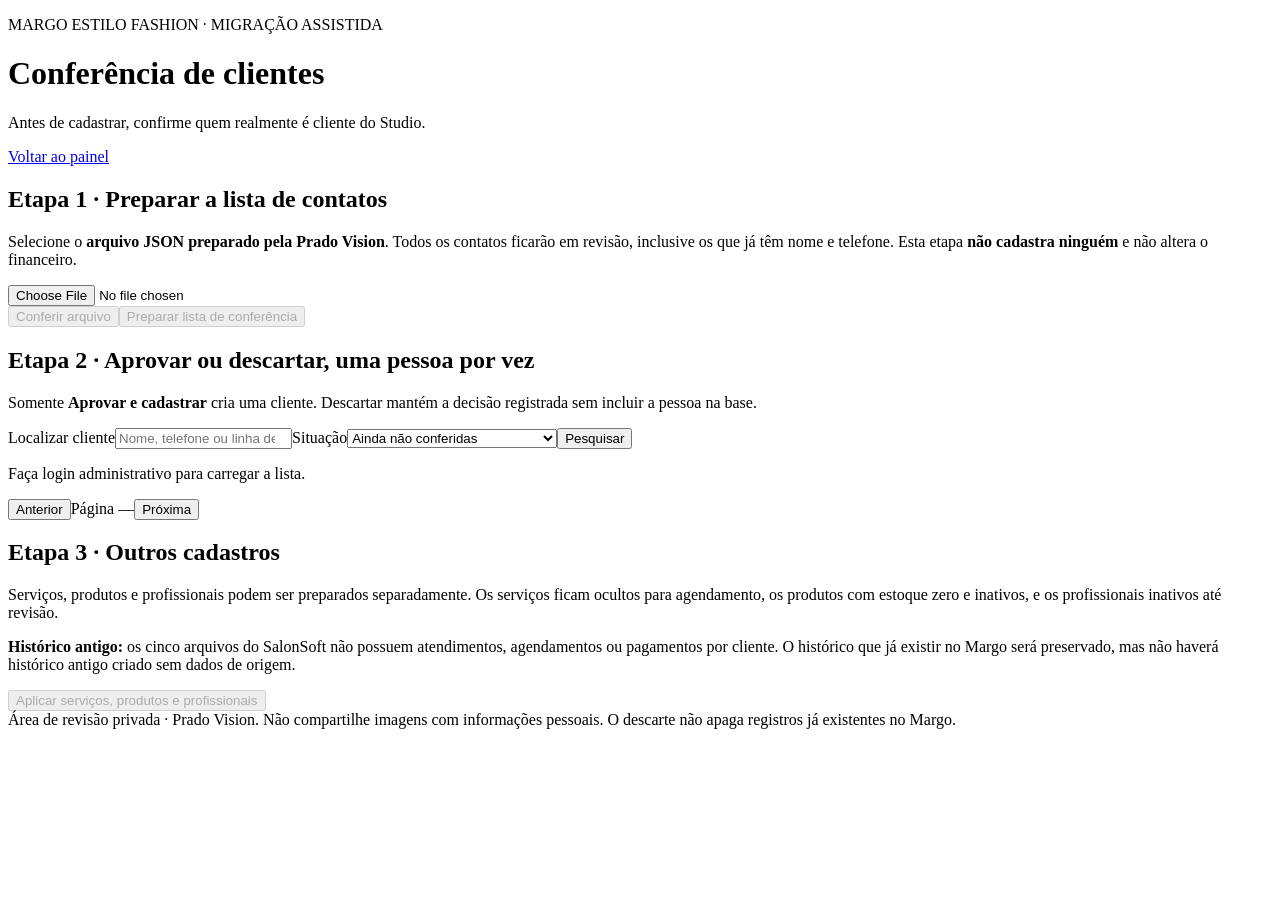
==== prado-migration/public/aprovacao-clientes.html @ 975df6e6 "feat: tela de revisao individual SalonSoft - public/aprovacao-clientes.html" ====
<!doctype html>
<html lang="pt-BR"><head><meta charset="utf-8"><meta name="viewport" content="width=device-width,initial-scale=1">
<title>Conferência de clientes | Margo Estilo Fashion</title>
<link rel="stylesheet" href="/aprovacao-clientes.css"></head><body>
<main class="shell">
<header><div><p class="eyebrow">MARGO ESTILO FASHION · MIGRAÇÃO ASSISTIDA</p><h1>Conferência de clientes</h1><p class="muted">Antes de cadastrar, confirme quem realmente é cliente do Studio.</p></div><a class="back" href="/admin">Voltar ao painel</a></header>
<section class="notice" id="notice" role="alert" hidden></section>
<section class="metrics" id="metrics" aria-label="Andamento da conferência"></section>
<section class="card" id="startSection"><h2>Etapa 1 · Preparar a lista de contatos</h2>
<p>Selecione o <strong>arquivo JSON preparado pela Prado Vision</strong>. Todos os contatos ficarão em revisão, inclusive os que já têm nome e telefone. Esta etapa <strong>não cadastra ninguém</strong> e não altera o financeiro.</p>
<input type="file" id="file" accept=".json,application/json">
<div class="actions"><button id="preview" class="secondary" disabled>Conferir arquivo</button><button id="prepare" disabled>Preparar lista de conferência</button></div>
<p id="fileMessage" class="muted" aria-live="polite"></p>
</section>
<section class="card"><div class="section-heading"><div><h2>Etapa 2 · Aprovar ou descartar, uma pessoa por vez</h2><p class="muted">Somente <strong>Aprovar e cadastrar</strong> cria uma cliente. Descartar mantém a decisão registrada sem incluir a pessoa na base.</p></div></div>
<div class="filters"><label>Localizar cliente<input type="search" id="search" placeholder="Nome, telefone ou linha de origem"></label><label>Situação<select id="status"><option value="pendente">Ainda não conferidas</option><option value="aprovado">Aprovadas</option><option value="descartado">Descartadas</option><option value="vinculado">Vinculadas a cadastro existente</option><option value="todos">Todas</option></select></label><button id="find" class="secondary">Pesquisar</button></div>
<div class="list" id="clients" aria-live="polite"><p class="muted">Faça login administrativo para carregar a lista.</p></div>
<div class="pagination"><button id="previous" class="secondary">Anterior</button><span id="pageInfo">Página —</span><button id="next" class="secondary">Próxima</button></div>
</section>
<section class="card" id="auxSection"><h2>Etapa 3 · Outros cadastros</h2>
<p>Serviços, produtos e profissionais podem ser preparados separadamente. Os serviços ficam ocultos para agendamento, os produtos com estoque zero e inativos, e os profissionais inativos até revisão.</p>
<p><strong>Histórico antigo:</strong> os cinco arquivos do SalonSoft não possuem atendimentos, agendamentos ou pagamentos por cliente. O histórico que já existir no Margo será preservado, mas não haverá histórico antigo criado sem dados de origem.</p>
<div class="actions"><button id="modules" class="secondary" disabled>Aplicar serviços, produtos e profissionais</button><span id="moduleStatus" class="muted"></span></div>
</section>
<footer>Área de revisão privada · Prado Vision. Não compartilhe imagens com informações pessoais. O descarte não apaga registros já existentes no Margo.</footer>
</main><script defer src="/aprovacao-clientes.js"></script></body></html>
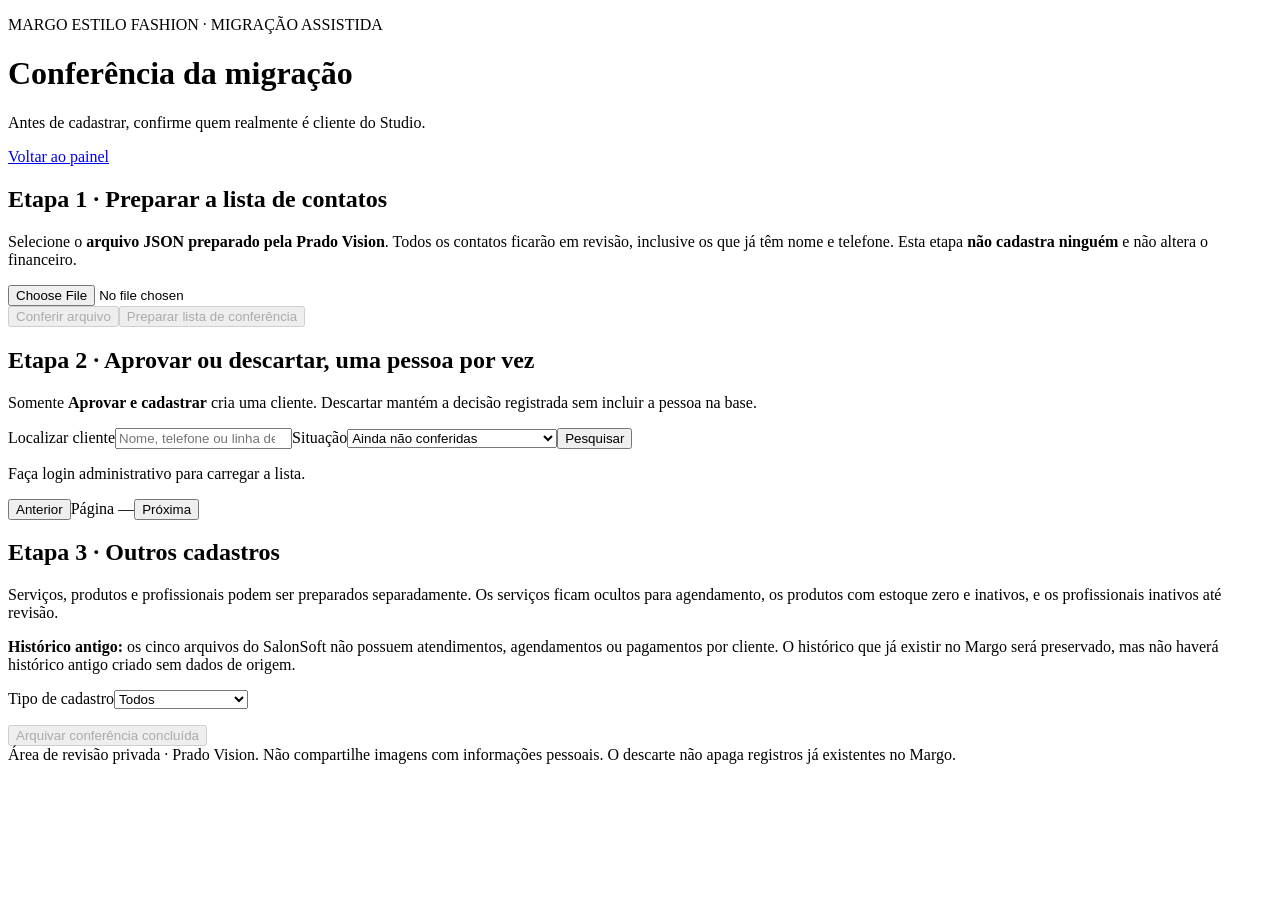
==== commit 9ee00458: "Conferência individual SalonSoft: aprovacao-clientes.html" ====
--- a/prado-migration/public/aprovacao-clientes.html
+++ b/prado-migration/public/aprovacao-clientes.html
@@ -1,9 +1,9 @@
 <!doctype html>
 <html lang="pt-BR"><head><meta charset="utf-8"><meta name="viewport" content="width=device-width,initial-scale=1">
-<title>Conferência de clientes | Margo Estilo Fashion</title>
+<title>Conferência da migração | Margo Estilo Fashion</title>
 <link rel="stylesheet" href="/aprovacao-clientes.css"></head><body>
 <main class="shell">
-<header><div><p class="eyebrow">MARGO ESTILO FASHION · MIGRAÇÃO ASSISTIDA</p><h1>Conferência de clientes</h1><p class="muted">Antes de cadastrar, confirme quem realmente é cliente do Studio.</p></div><a class="back" href="/admin">Voltar ao painel</a></header>
+<header><div><p class="eyebrow">MARGO ESTILO FASHION · MIGRAÇÃO ASSISTIDA</p><h1>Conferência da migração</h1><p class="muted">Antes de cadastrar, confirme quem realmente é cliente do Studio.</p></div><a class="back" href="/admin">Voltar ao painel</a></header>
 <section class="notice" id="notice" role="alert" hidden></section>
 <section class="metrics" id="metrics" aria-label="Andamento da conferência"></section>
 <section class="card" id="startSection"><h2>Etapa 1 · Preparar a lista de contatos</h2>
@@ -20,7 +20,7 @@
 <section class="card" id="auxSection"><h2>Etapa 3 · Outros cadastros</h2>
 <p>Serviços, produtos e profissionais podem ser preparados separadamente. Os serviços ficam ocultos para agendamento, os produtos com estoque zero e inativos, e os profissionais inativos até revisão.</p>
 <p><strong>Histórico antigo:</strong> os cinco arquivos do SalonSoft não possuem atendimentos, agendamentos ou pagamentos por cliente. O histórico que já existir no Margo será preservado, mas não haverá histórico antigo criado sem dados de origem.</p>
-<div class="actions"><button id="modules" class="secondary" disabled>Aplicar serviços, produtos e profissionais</button><span id="moduleStatus" class="muted"></span></div>
+<label>Tipo de cadastro<select id="kind"><option value="">Todos</option><option value="services">Serviços</option><option value="products">Produtos</option><option value="professionals">Profissionais</option><option value="packages">Resumo de pacote</option></select></label><p id="moduleStatus" aria-live="polite"></p><div id="moduleList"></div><button id="archive" disabled>Arquivar conferência concluída</button>
 </section>
 <footer>Área de revisão privada · Prado Vision. Não compartilhe imagens com informações pessoais. O descarte não apaga registros já existentes no Margo.</footer>
-</main><script defer src="/aprovacao-clientes.js"></script></body></html>+</main><script defer src="/aprovacao-clientes.js"></script></body></html>
